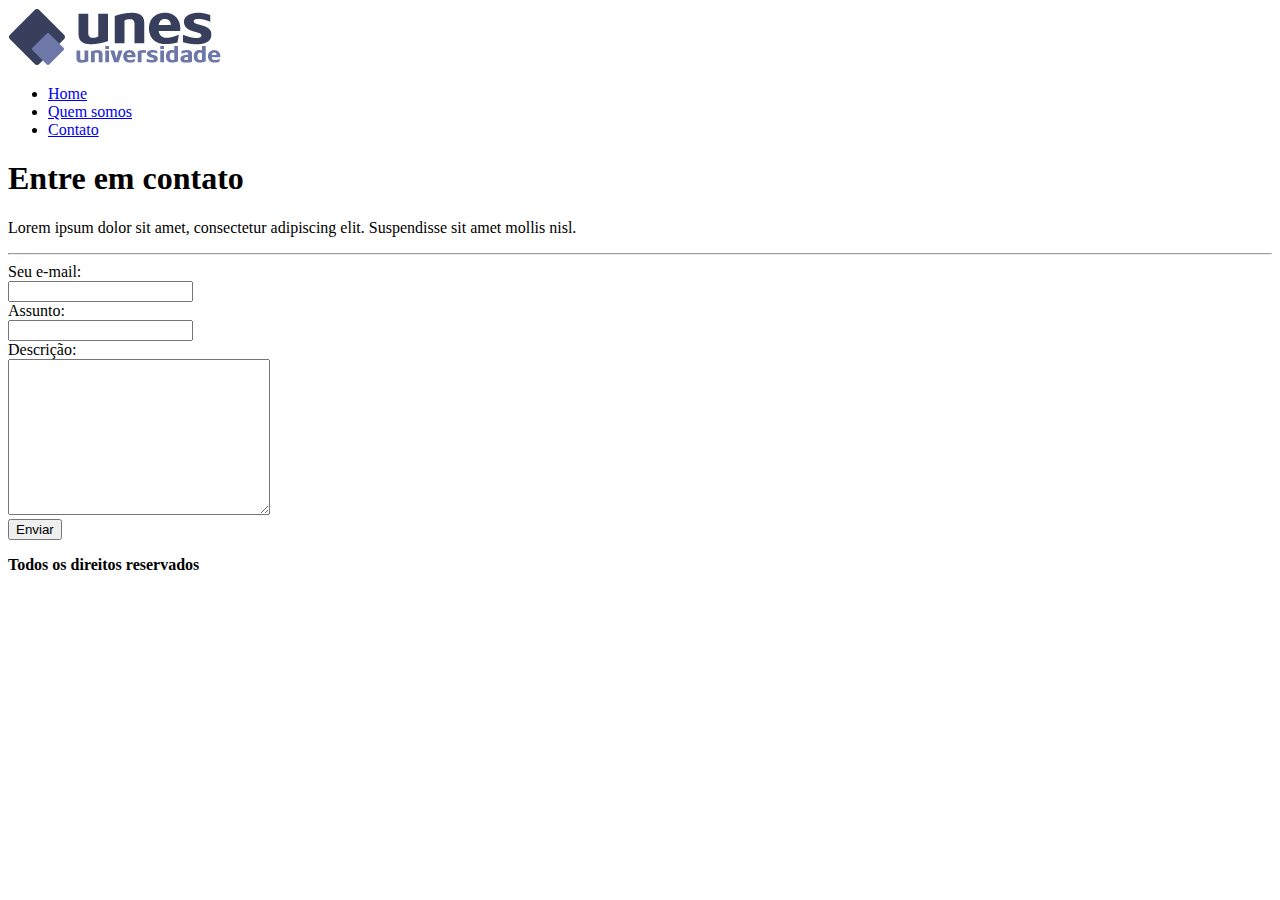
==== contato.html @ fcbf383c "Estrutura básica e HTML's." ====
<!DOCTYPE html>
<html lang="pt-br">
<head>
    <meta charset="UTF-8">
    <meta name="viewport" content="width=device-width, initial-scale=1.0">
    <link rel="stylesheet" href="css/style.css">
    <title>UNES - Contato</title>
</head>

<body>

    <header>
        <div class="header">
            <img src="./imagens/logo.png" alt="UNES - Universidade">
            <nav class="menu">
                <ul>
                    <li><a href="index.html">Home</a></li>
                    <li><a href="quem-somos.html">Quem somos</a></li>
                    <li><a href="index.html">Contato</a></li>
                </ul>
            </nav>
        </div>
    </header>

    <section class="content">
        <h1>Entre em contato</h1>
        <p>Lorem ipsum dolor sit amet, consectetur adipiscing elit. Suspendisse sit amet mollis nisl.</p>
        <hr>

        <form action="">
            <label for="email">Seu e-mail:</label><br>
            <input type="email" id="email" name="email"><br>
            <label for="text">Assunto:</label><br>
            <input type="text" id="text" name="text"><br>
            <label for="descricao">Descrição:</label><br>
            <textarea name="descricao" id="descricao" cols="30" rows="10"></textarea><br>
            <input type="button" value="Enviar">
        </form>
    </section>

    <footer class="footer">
        <p><strong>Todos os direitos reservados</strong></p>
    </footer>
    
</body>

</html>
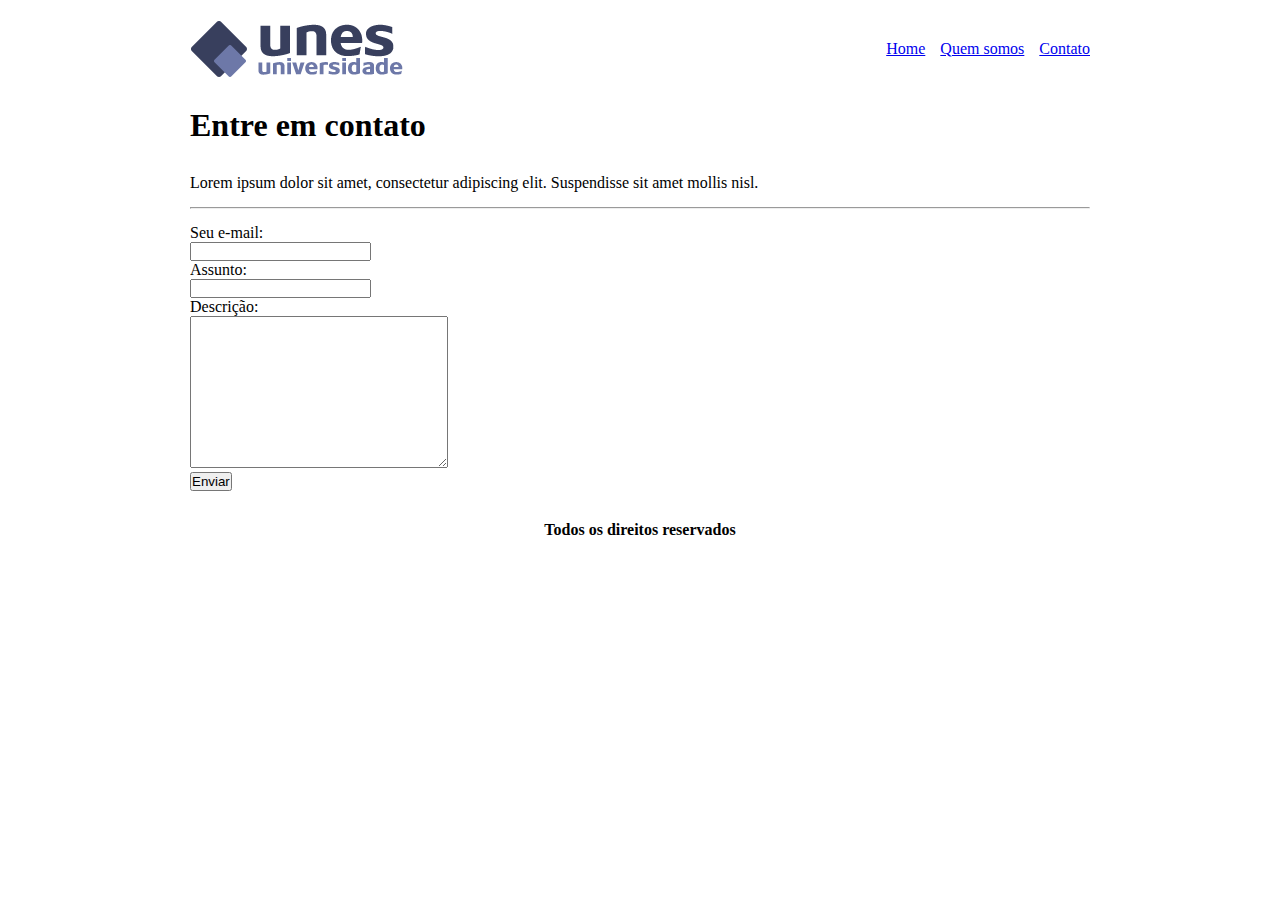
==== commit d52501d6: "Estilizando CSS." ====
--- a/contato.html
+++ b/contato.html
@@ -9,14 +9,14 @@
 
 <body>
 
-    <header>
-        <div class="header">
+    <header class="header">
+        <div class="cabecalho">
             <img src="./imagens/logo.png" alt="UNES - Universidade">
-            <nav class="menu">
-                <ul>
+            <nav>
+                <ul class="menu">
                     <li><a href="index.html">Home</a></li>
                     <li><a href="quem-somos.html">Quem somos</a></li>
-                    <li><a href="index.html">Contato</a></li>
+                    <li><a href="contato.html">Contato</a></li>
                 </ul>
             </nav>
         </div>
--- a/css/style.css
+++ b/css/style.css
@@ -0,0 +1,20 @@
+/*==========RESET==========*/
+*{
+    margin: 0;
+    padding: 0;
+}
+/*==========HEADER==========*/
+.header {max-width: 900px; margin: 0 auto;}
+.cabecalho {display: flex; flex-wrap: wrap; justify-content: space-between; align-items: center; margin: 20px 0;}
+.menu {display: flex;}
+.menu li {list-style: none;}
+.menu li + li {margin-left: 15px;}
+/*==========CONTENT==========*/
+.content {max-width: 900px; margin: 0 auto;}
+.content h1 {margin: 30px 0;}
+.content p {margin: 15px 0;}
+.content ol li {margin-left: 50px;}
+.content hr {margin: 15px 0;}
+/*==========FOOTER==========*/
+.footer {max-width: 900px; margin: 30px auto; text-align: center; }
+
